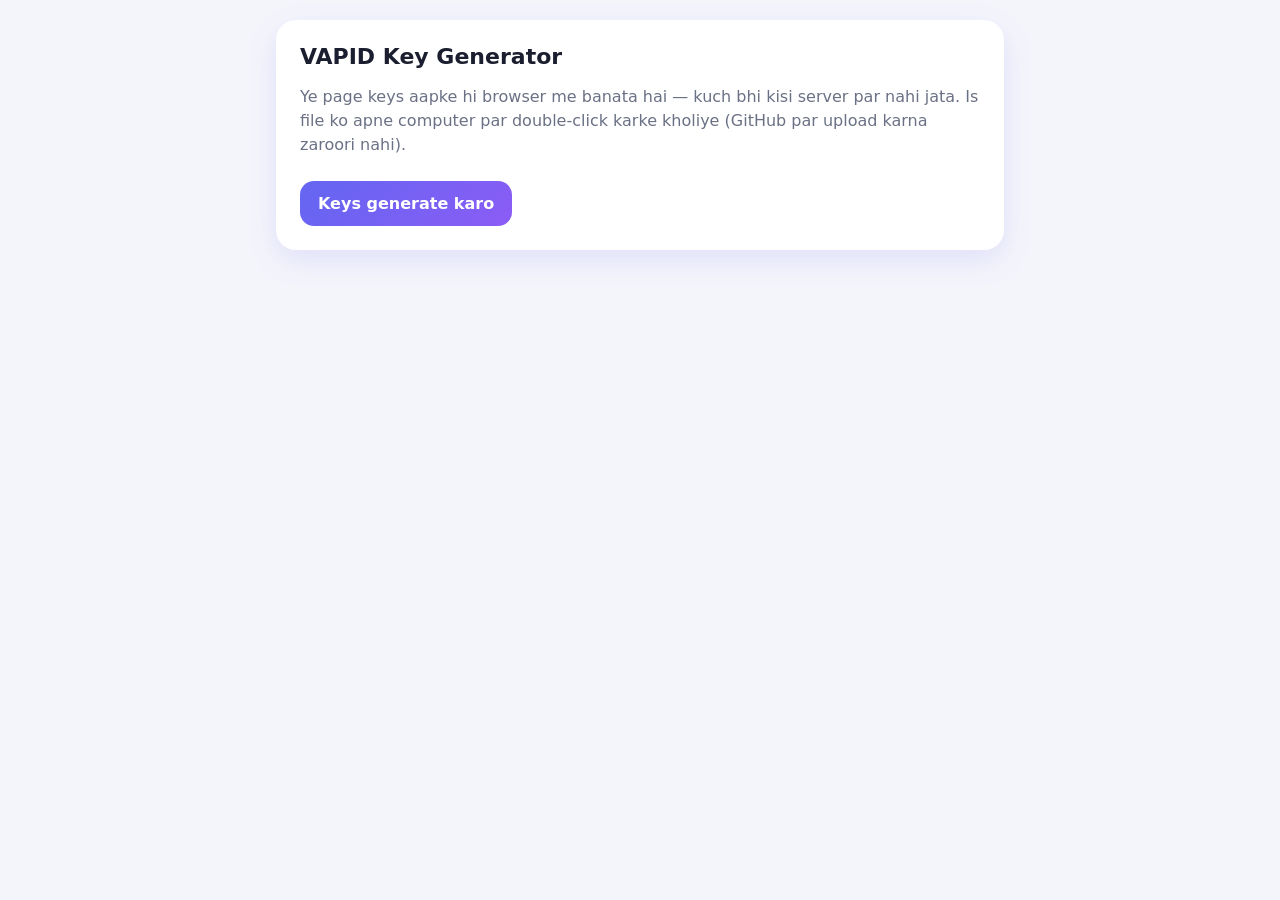
==== vapid-generator.html @ 90b9a483 "Add files via upload" ====
<!DOCTYPE html>
<html lang="hi">
<head>
<meta charset="UTF-8">
<meta name="viewport" content="width=device-width, initial-scale=1">
<title>VAPID Key Generator — PingMe</title>
<style>
  body{margin:0;background:#f4f5fb;color:#1b1e2e;font-family:system-ui,-apple-system,"Segoe UI",Roboto,sans-serif;padding:20px}
  .card{max-width:680px;margin:0 auto;background:#fff;border-radius:20px;padding:24px;box-shadow:0 10px 30px rgba(79,70,229,.12)}
  h1{margin:0 0 6px;font-size:22px}
  p{color:#6b7185;line-height:1.5}
  button{font:inherit;font-weight:600;border:0;border-radius:14px;padding:13px 18px;cursor:pointer;background:linear-gradient(135deg,#6366f1,#8b5cf6);color:#fff;margin-top:8px}
  button.sm{padding:7px 12px;font-size:13px;margin:0 0 0 8px;background:#eef0ff;color:#4f46e5}
  label{display:flex;align-items:center;justify-content:space-between;font-weight:700;margin:18px 0 6px}
  textarea{width:100%;box-sizing:border-box;border:1.5px solid #e4e6f2;border-radius:12px;padding:12px;font-family:ui-monospace,Menlo,Consolas,monospace;font-size:13px;word-break:break-all;background:#f8f8fd;resize:none}
  .warn{background:#fef3c7;color:#92400e;border-radius:12px;padding:12px 14px;margin-top:16px;font-size:14px}
  .ok{color:#16a34a;font-weight:600;margin-top:10px}
</style>
</head>
<body>
<div class="card">
  <h1>VAPID Key Generator</h1>
  <p>Ye page keys aapke hi browser me banata hai — kuch bhi kisi server par nahi jata. Is file ko apne computer par double-click karke kholiye (GitHub par upload karna zaroori nahi).</p>
  <button id="gen">Keys generate karo</button>
  <div id="out" style="display:none">
    <label>Public Key <span><button class="sm" data-copy="pub">Copy</button></span></label>
    <textarea id="pub" rows="3" readonly></textarea>
    <label>Private Key (SECRET) <span><button class="sm" data-copy="priv">Copy</button></span></label>
    <textarea id="priv" rows="2" readonly></textarea>
    <div class="ok" id="note"></div>
    <div class="warn"><b>Code.gs me daaliye:</b><br>
      <code>VAPID_PUBLIC_KEY</code> = upar wali Public Key<br>
      <code>VAPID_PRIVATE_KEY</code> = upar wali Private Key<br><br>
      <b>Private Key kisi ko mat dijiye</b> aur GitHub par kabhi upload mat kijiye. Dono keys hamesha ek hi jodi se honi chahiye — alag-alag baar generate ki hui keys mix mat kijiye.</div>
  </div>
</div>
<script>
  function b64u(buf){var s='',b=new Uint8Array(buf);for(var i=0;i<b.length;i++)s+=String.fromCharCode(b[i]);return btoa(s).replace(/\+/g,'-').replace(/\//g,'_').replace(/=+$/,'');}
  function fromB64u(s){s=s.replace(/-/g,'+').replace(/_/g,'/');while(s.length%4)s+='=';var r=atob(s),a=new Uint8Array(r.length);for(var i=0;i<r.length;i++)a[i]=r.charCodeAt(i);return a;}
  document.getElementById('gen').addEventListener('click', async function(){
    try{
      var kp = await crypto.subtle.generateKey({name:'ECDSA',namedCurve:'P-256'}, true, ['sign','verify']);
      var jwk = await crypto.subtle.exportKey('jwk', kp.privateKey);
      var x = fromB64u(jwk.x), y = fromB64u(jwk.y);
      var pub = new Uint8Array(65); pub[0]=4; pub.set(x,1); pub.set(y,33);
      document.getElementById('pub').value = b64u(pub);
      document.getElementById('priv').value = jwk.d;
      document.getElementById('out').style.display='block';
      document.getElementById('note').textContent = 'Keys ban gayi. Dono ko Code.gs me paste kijiye.';
    }catch(e){ alert('Is browser me key generate nahi ho payi: '+e.message+'\nChrome/Edge latest use kijiye.'); }
  });
  document.addEventListener('click', function(e){
    var b = e.target.closest('[data-copy]'); if(!b) return;
    var t = document.getElementById(b.dataset.copy); t.select();
    try{ navigator.clipboard.writeText(t.value); }catch(x){ document.execCommand('copy'); }
    b.textContent='Copied'; setTimeout(function(){b.textContent='Copy';},1500);
  });
</script>
</body>
</html>
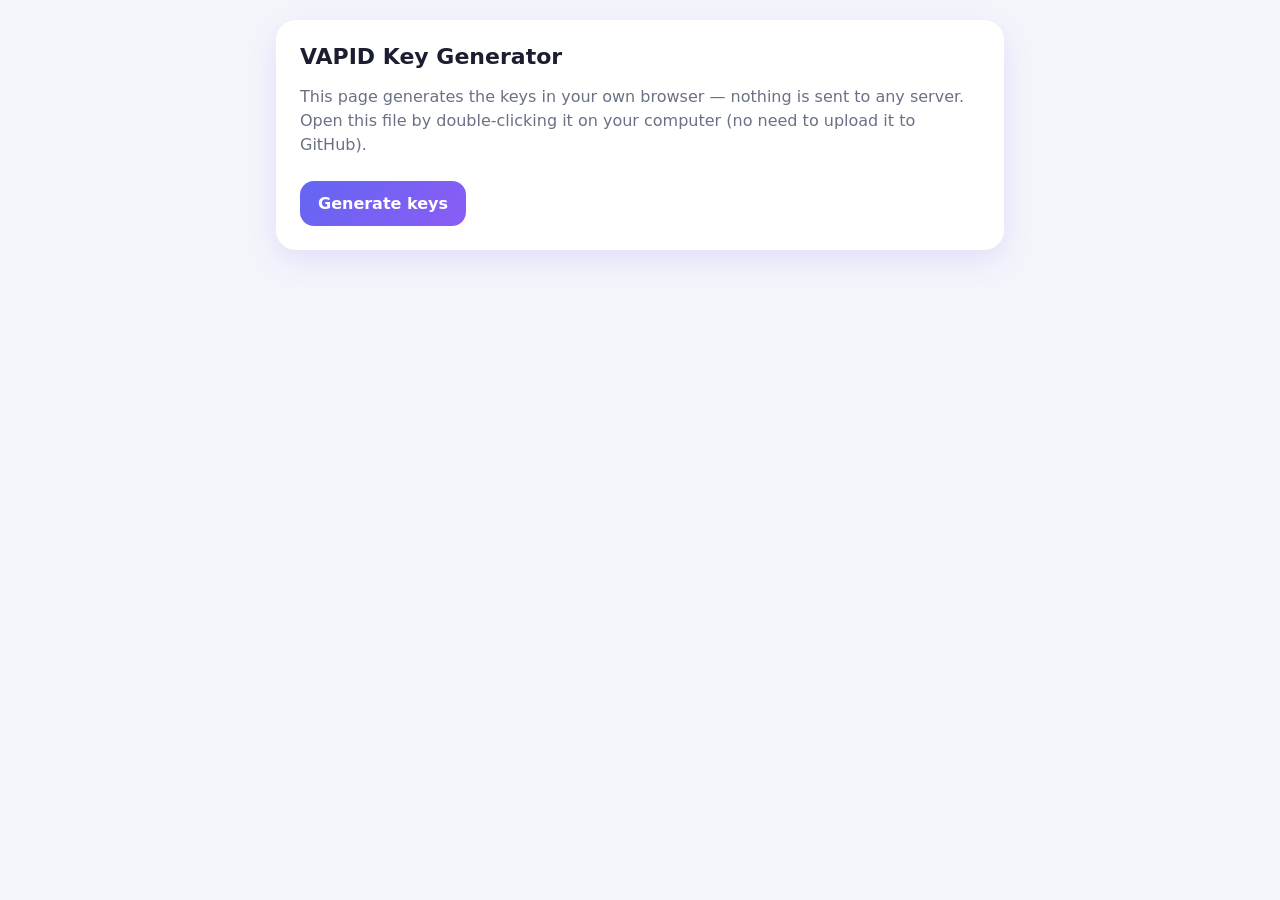
==== commit 3bd497af: "Add files via upload" ====
--- a/vapid-generator.html
+++ b/vapid-generator.html
@@ -1,5 +1,5 @@
 <!DOCTYPE html>
-<html lang="hi">
+<html lang="en">
 <head>
 <meta charset="UTF-8">
 <meta name="viewport" content="width=device-width, initial-scale=1">
@@ -20,18 +20,18 @@
 <body>
 <div class="card">
   <h1>VAPID Key Generator</h1>
-  <p>Ye page keys aapke hi browser me banata hai — kuch bhi kisi server par nahi jata. Is file ko apne computer par double-click karke kholiye (GitHub par upload karna zaroori nahi).</p>
-  <button id="gen">Keys generate karo</button>
+  <p>This page generates the keys in your own browser — nothing is sent to any server. Open this file by double-clicking it on your computer (no need to upload it to GitHub).</p>
+  <button id="gen">Generate keys</button>
   <div id="out" style="display:none">
     <label>Public Key <span><button class="sm" data-copy="pub">Copy</button></span></label>
     <textarea id="pub" rows="3" readonly></textarea>
     <label>Private Key (SECRET) <span><button class="sm" data-copy="priv">Copy</button></span></label>
     <textarea id="priv" rows="2" readonly></textarea>
     <div class="ok" id="note"></div>
-    <div class="warn"><b>Code.gs me daaliye:</b><br>
-      <code>VAPID_PUBLIC_KEY</code> = upar wali Public Key<br>
-      <code>VAPID_PRIVATE_KEY</code> = upar wali Private Key<br><br>
-      <b>Private Key kisi ko mat dijiye</b> aur GitHub par kabhi upload mat kijiye. Dono keys hamesha ek hi jodi se honi chahiye — alag-alag baar generate ki hui keys mix mat kijiye.</div>
+    <div class="warn"><b>Put these in Code.gs:</b><br>
+      <code>VAPID_PUBLIC_KEY</code> = the Public Key above<br>
+      <code>VAPID_PRIVATE_KEY</code> = the Private Key above<br><br>
+      <b>Never share the Private Key</b> and never upload it to GitHub. Both keys must come from the same pair — do not mix keys generated at different times.</div>
   </div>
 </div>
 <script>
@@ -46,8 +46,8 @@
       document.getElementById('pub').value = b64u(pub);
       document.getElementById('priv').value = jwk.d;
       document.getElementById('out').style.display='block';
-      document.getElementById('note').textContent = 'Keys ban gayi. Dono ko Code.gs me paste kijiye.';
-    }catch(e){ alert('Is browser me key generate nahi ho payi: '+e.message+'\nChrome/Edge latest use kijiye.'); }
+      document.getElementById('note').textContent = 'Keys generated. Paste both into Code.gs.';
+    }catch(e){ alert('Could not generate keys in this browser: '+e.message+'\nUse the latest Chrome/Edge.'); }
   });
   document.addEventListener('click', function(e){
     var b = e.target.closest('[data-copy]'); if(!b) return;
